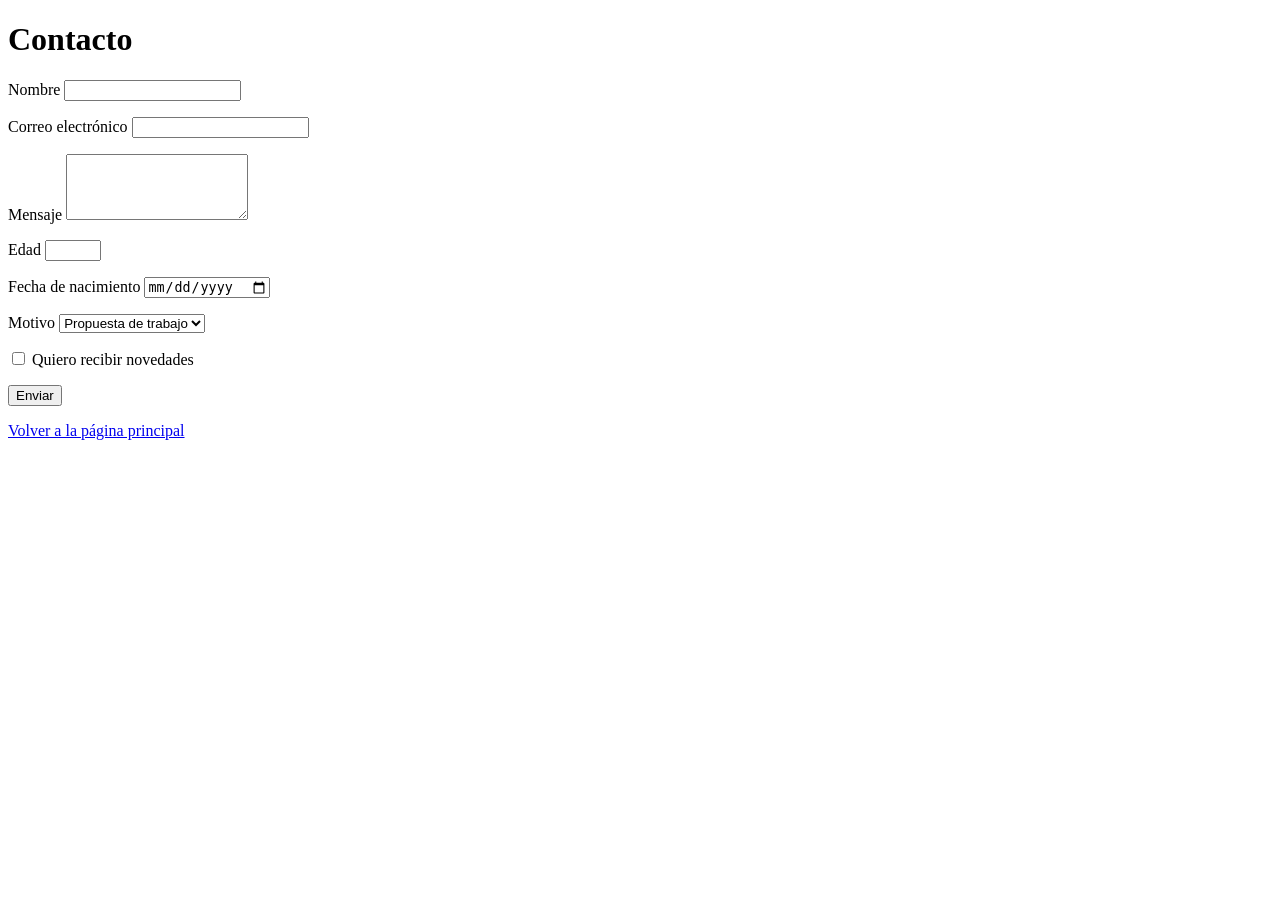
==== contacto.html @ 6b7f8602 "Primer commit: mi portfolio con HTML" ====
<!doctype html>
<html lang="es">
  <head>
    <meta charset="UTF-8" />
    <meta name="viewport" content="width=device-width, initial-scale=1.0" />
    <title>Contacto</title>
  </head>
  <body>
    <h1>Contacto</h1>
    <form action="#" method="post">
      <p>
        <label for="nombre">Nombre</label>
        <input type="text" id="nombre" name="nombre" required />
      </p>
      <p>
        <label for="email">Correo electrónico</label>
        <input type="email" id="email" name="email" required />
      </p>
      <p>
        <label for="mensaje">Mensaje</label>
        <textarea id="mensaje" name="mensaje" rows="4" required></textarea>
      </p>
      <p>
        <label for="edad">Edad</label>
        <input type="number" id="edad" name="edad" min="1" max="100" required />
      </p>
      <p>
        <label for="fecha">Fecha de nacimiento</label>
        <input type="date" id="fecha" name="fecha" required />
      </p>
      <p>
        <label for="motivo">Motivo</label>
        <select id="motivo" name="motivo" required>
          <option value="trabajo">Propuesta de trabajo</option>
          <option value="consulta">Consulta</option>
          <option value="otro">Otro</option>
        </select>
      </p>
      <p>
        <input type="checkbox" id="aviso" name="aviso" />
        <label for="aviso">Quiero recibir novedades</label>
      </p>
      <p>
        <button type="submit">Enviar</button>
      </p>
    </form>
    <p>
      <a href="index.html">Volver a la página principal</a>
    </p>
  </body>
</html>
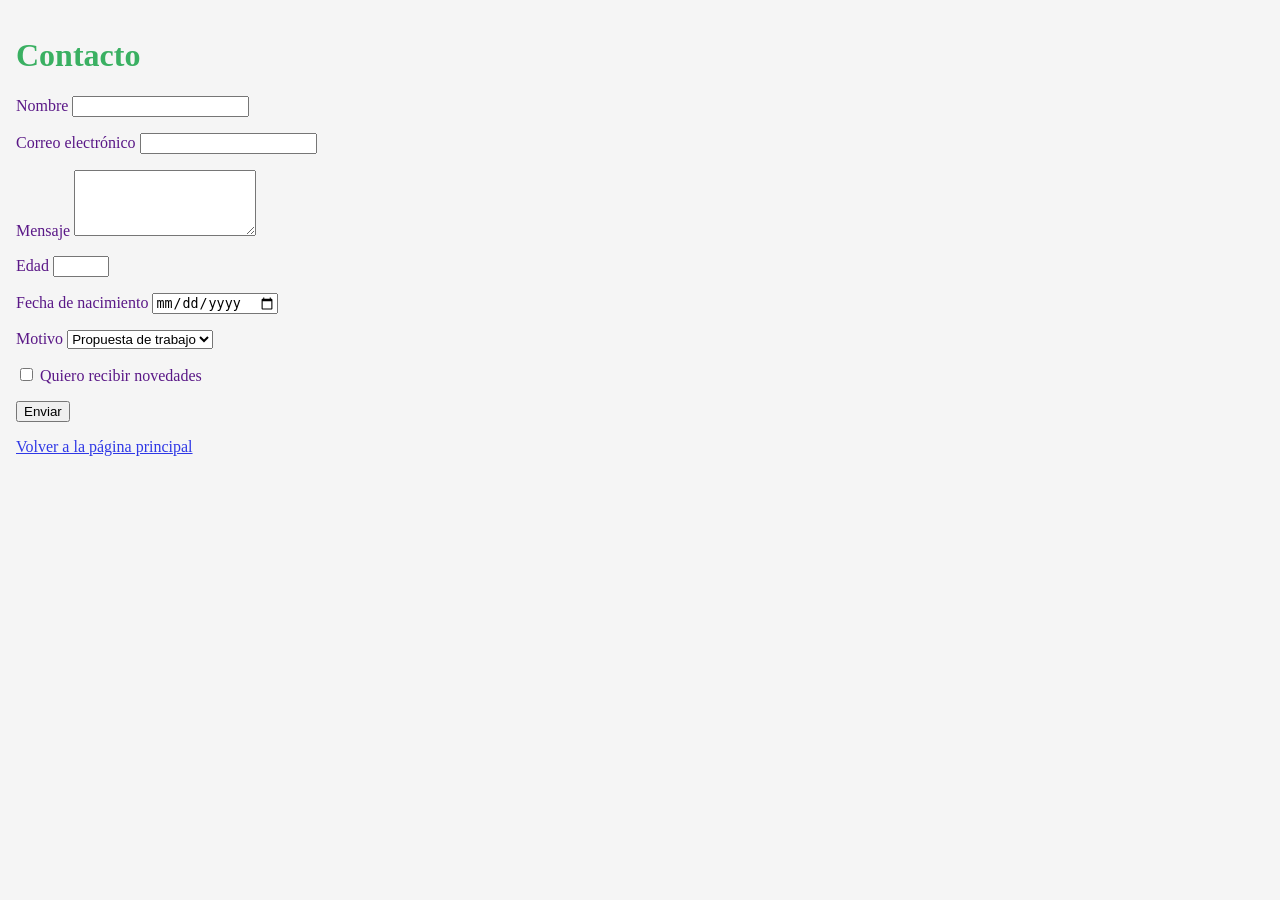
==== commit ed205ecd: "agrego estilos.css con mis primeros estilos" ====
--- a/contacto.html
+++ b/contacto.html
@@ -4,6 +4,7 @@
     <meta charset="UTF-8" />
     <meta name="viewport" content="width=device-width, initial-scale=1.0" />
     <title>Contacto</title>
+    <link rel="stylesheet" href="estilos.css" />
   </head>
   <body>
     <h1>Contacto</h1>
--- a/estilos.css
+++ b/estilos.css
@@ -0,0 +1,21 @@
+body {
+  font-familiy: Arial, sans-serif;
+  color: #333333;
+  background-color: #f5f5f5;
+  margin: 0;
+  padding: 1rem;
+}
+
+h1 {
+  color: rgb(58, 176, 98);
+}
+
+a {
+  color: rgb(47, 56, 230);
+}
+h2 {
+  color: rgb(121, 123, 170);
+}
+p {
+  color: rgb(90, 24, 135);
+}
